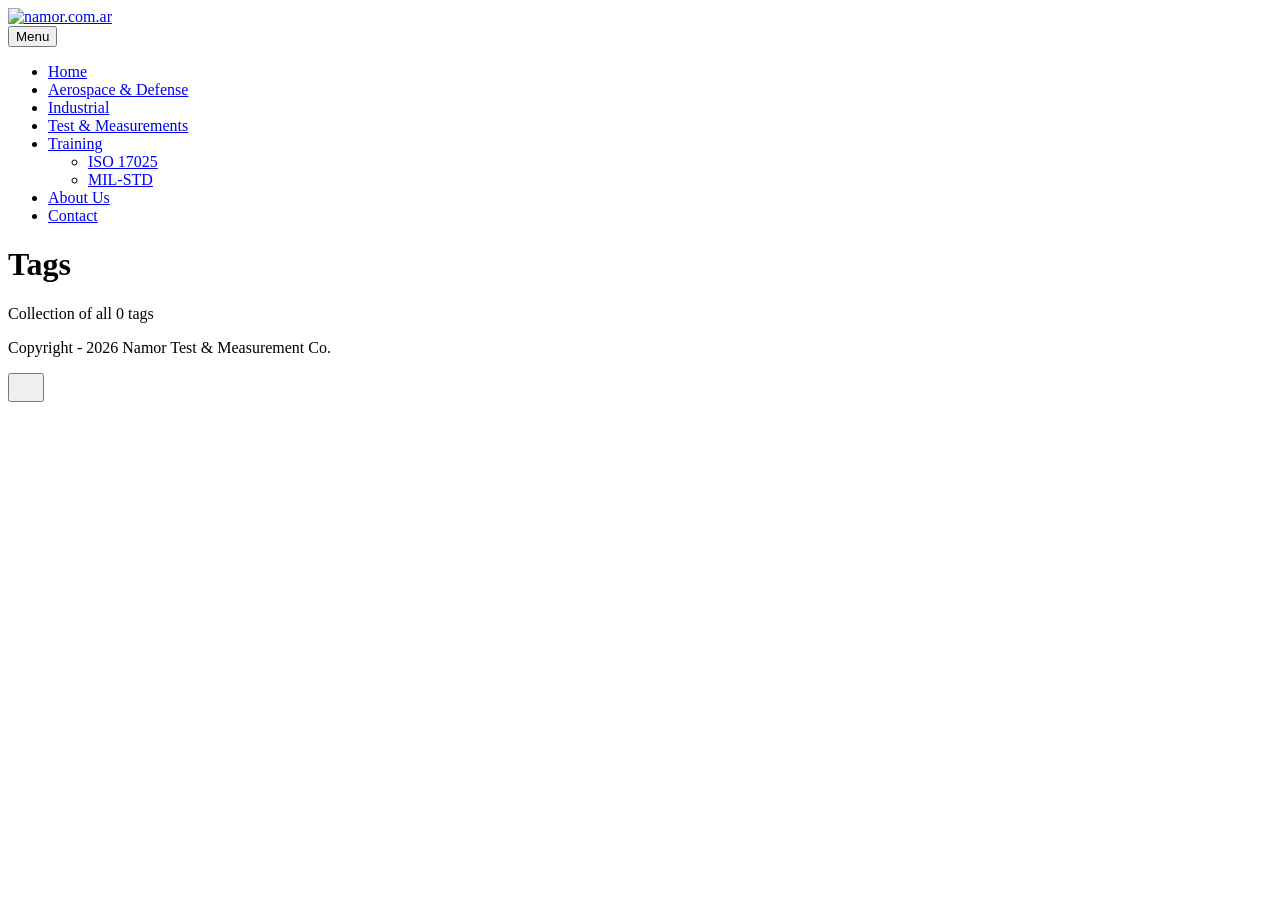
==== tags/index.html @ 50370966 "Add files via upload" ====
<!DOCTYPE html><html lang="en-gb"><head><meta charset="utf-8"><meta http-equiv="X-UA-Compatible" content="IE=edge"><meta name="viewport" content="width=device-width,initial-scale=1"><title>All tags - namor.com.ar</title><meta name="robots" content="noindex, follow"><meta name="generator" content="Publii Open-Source CMS for Static Site"><link rel="alternate" type="application/atom+xml" href="https://namor.com.ar/feed.xml" title="namor.com.ar - RSS"><link rel="alternate" type="application/json" href="https://namor.com.ar/feed.json" title="namor.com.ar - JSON"><meta property="og:title" content="namor.com.ar"><meta property="og:image" content="https://namor.com.ar/media/website/Logo-2.jpg"><meta property="og:image:width" content="436"><meta property="og:image:height" content="140"><meta property="og:site_name" content="namor.com.ar"><meta property="og:description" content=""><meta property="og:url" content="https://namor.com.ar/tags/"><meta property="og:type" content="website"><link rel="stylesheet" href="https://namor.com.ar/assets/css/style.css?v=f0491a613fb08f8cafd399daf4f09baf"><script type="application/ld+json">{"@context":"http://schema.org","@type":"Organization","name":"namor.com.ar","logo":"https://namor.com.ar/media/website/Logo.jpg","url":"https://namor.com.ar/"}</script><noscript><style>img[loading] {
                    opacity: 1;
                }</style></noscript></head><body class="tags-template"><header class="top js-header"><a class="logo" href="https://namor.com.ar/"><img src="https://namor.com.ar/media/website/Logo.jpg" alt="namor.com.ar" width="436" height="140"></a><nav class="navbar js-navbar"><button class="navbar__toggle js-toggle" aria-label="Menu" aria-haspopup="true" aria-expanded="false"><span class="navbar__toggle-box"><span class="navbar__toggle-inner">Menu</span></span></button><ul class="navbar__menu"><li><a href="https://namor.com.ar/" target="_self">Home</a></li><li><a href="https://namor.com.ar/aerospace-and-defense-industry-solutions.html" target="_self">Aerospace &amp; Defense</a></li><li><a href="https://namor.com.ar/industrial.html" target="_self">Industrial</a></li><li><a href="https://namor.com.ar/test-and-measurements.html" target="_self">Test &amp; Measurements</a></li><li class="has-submenu"><a href="https://namor.com.ar/training.html" target="_self" aria-haspopup="true">Training</a><ul class="navbar__submenu level-2" aria-hidden="true"><li><a href="https://namor.com.ar/iso-17025.html" target="_self">ISO 17025</a></li><li><a href="https://namor.com.ar/hola-2.html" target="_self">MIL-STD</a></li></ul></li><li><a href="https://namor.com.ar/about-us.html" target="_self">About Us</a></li><li><a href="https://namor.com.ar/contact.html" target="_self">Contact</a></li></ul></nav></header><main class="page page--tags"><div class="hero hero--noimage"><header class="hero__content"><div class="wrapper"><h1>Tags</h1><p class="page__desc">Collection of all 0 tags</p></div></header></div><div class="wrapper"><ul class="feed feed--grid"></ul></div></main><footer class="footer"><div class="wrapper"><div class="footer__copyright"><p>Copyright - 2026 Namor Test &amp; Measurement Co. </p></div><button id="backToTop" class="footer__bttop" aria-label="Back to top" title="Back to top"><svg width="20" height="20"><use xlink:href="https://namor.com.ar/assets/svg/svg-map.svg#toparrow"/></svg></button></div></footer><script defer="defer" src="https://namor.com.ar/assets/js/scripts.min.js?v=700105c316933a8202041b6415abb233"></script><script>window.publiiThemeMenuConfig={mobileMenuMode:'sidebar',animationSpeed:300,submenuWidth: 'auto',doubleClickTime:500,mobileMenuExpandableSubmenus:true,relatedContainerForOverlayMenuSelector:'.top'};</script><script>var images = document.querySelectorAll('img[loading]');
        for (var i = 0; i < images.length; i++) {
            if (images[i].complete) {
                images[i].classList.add('is-loaded');
            } else {
                images[i].addEventListener('load', function () {
                    this.classList.add('is-loaded');
                }, false);
            }
        }</script></body></html>
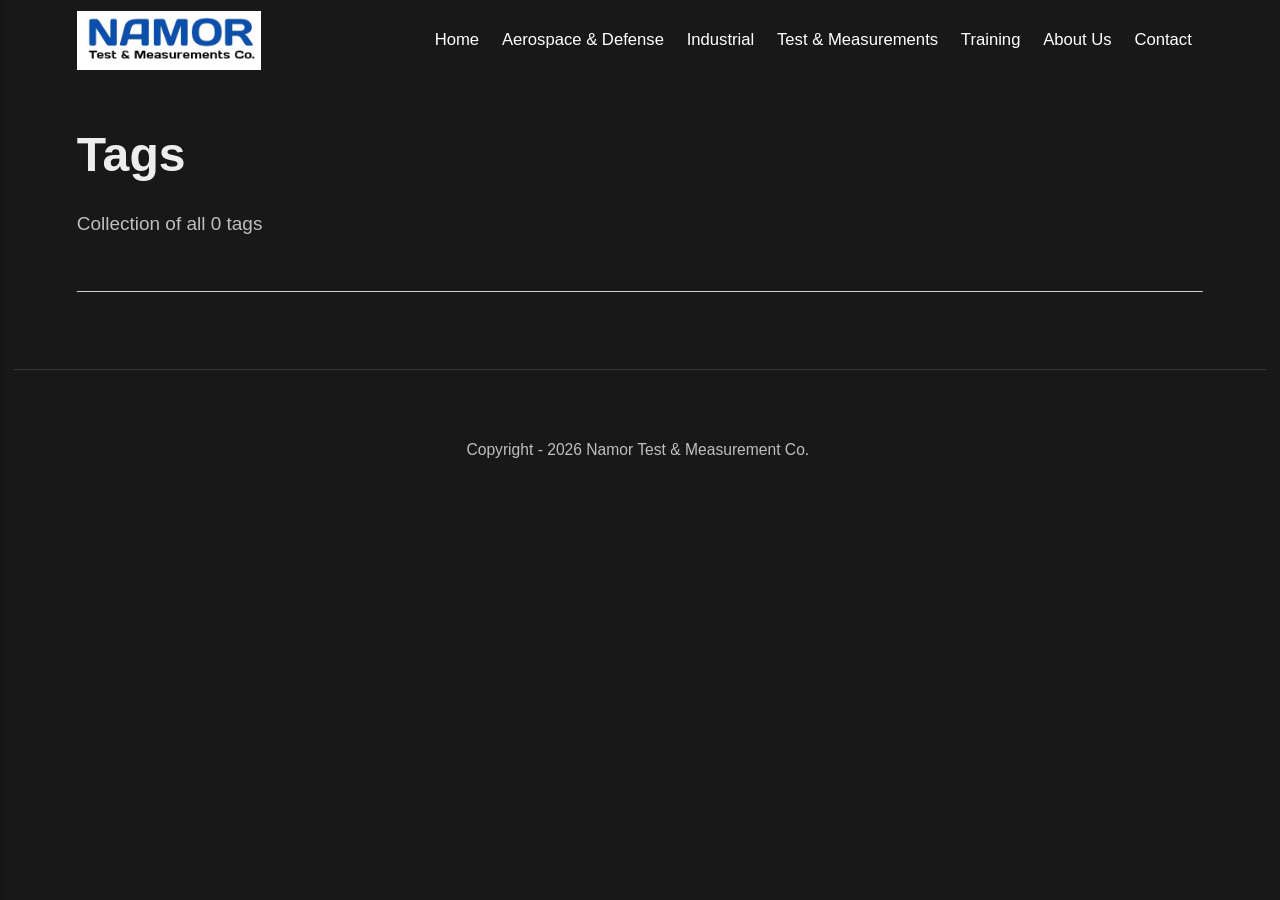
==== commit b8760732: "Add files via upload" ====
--- a/tags/index.html
+++ b/tags/index.html
@@ -1,6 +1,6 @@
-<!DOCTYPE html><html lang="en-gb"><head><meta charset="utf-8"><meta http-equiv="X-UA-Compatible" content="IE=edge"><meta name="viewport" content="width=device-width,initial-scale=1"><title>All tags - namor.com.ar</title><meta name="robots" content="noindex, follow"><meta name="generator" content="Publii Open-Source CMS for Static Site"><link rel="alternate" type="application/atom+xml" href="https://namor.com.ar/feed.xml" title="namor.com.ar - RSS"><link rel="alternate" type="application/json" href="https://namor.com.ar/feed.json" title="namor.com.ar - JSON"><meta property="og:title" content="namor.com.ar"><meta property="og:image" content="https://namor.com.ar/media/website/Logo-2.jpg"><meta property="og:image:width" content="436"><meta property="og:image:height" content="140"><meta property="og:site_name" content="namor.com.ar"><meta property="og:description" content=""><meta property="og:url" content="https://namor.com.ar/tags/"><meta property="og:type" content="website"><link rel="stylesheet" href="https://namor.com.ar/assets/css/style.css?v=f0491a613fb08f8cafd399daf4f09baf"><script type="application/ld+json">{"@context":"http://schema.org","@type":"Organization","name":"namor.com.ar","logo":"https://namor.com.ar/media/website/Logo.jpg","url":"https://namor.com.ar/"}</script><noscript><style>img[loading] {
+<!DOCTYPE html><html lang="en-gb"><head><meta charset="utf-8"><meta http-equiv="X-UA-Compatible" content="IE=edge"><meta name="viewport" content="width=device-width,initial-scale=1"><title>All tags - namor.com.ar</title><meta name="robots" content="noindex, follow"><meta name="generator" content="Publii Open-Source CMS for Static Site"><link rel="alternate" type="application/atom+xml" href="https://saidnamor.github.io/namorweb/feed.xml" title="namor.com.ar - RSS"><link rel="alternate" type="application/json" href="https://saidnamor.github.io/namorweb/feed.json" title="namor.com.ar - JSON"><meta property="og:title" content="namor.com.ar"><meta property="og:image" content="https://saidnamor.github.io/namorweb/media/website/Logo-2.jpg"><meta property="og:image:width" content="436"><meta property="og:image:height" content="140"><meta property="og:site_name" content="namor.com.ar"><meta property="og:description" content=""><meta property="og:url" content="https://saidnamor.github.io/namorweb/tags/"><meta property="og:type" content="website"><link rel="stylesheet" href="https://saidnamor.github.io/namorweb/assets/css/style.css?v=f0491a613fb08f8cafd399daf4f09baf"><script type="application/ld+json">{"@context":"http://schema.org","@type":"Organization","name":"namor.com.ar","logo":"https://saidnamor.github.io/namorweb/media/website/Logo.jpg","url":"https://saidnamor.github.io/namorweb/"}</script><noscript><style>img[loading] {
                     opacity: 1;
-                }</style></noscript></head><body class="tags-template"><header class="top js-header"><a class="logo" href="https://namor.com.ar/"><img src="https://namor.com.ar/media/website/Logo.jpg" alt="namor.com.ar" width="436" height="140"></a><nav class="navbar js-navbar"><button class="navbar__toggle js-toggle" aria-label="Menu" aria-haspopup="true" aria-expanded="false"><span class="navbar__toggle-box"><span class="navbar__toggle-inner">Menu</span></span></button><ul class="navbar__menu"><li><a href="https://namor.com.ar/" target="_self">Home</a></li><li><a href="https://namor.com.ar/aerospace-and-defense-industry-solutions.html" target="_self">Aerospace &amp; Defense</a></li><li><a href="https://namor.com.ar/industrial.html" target="_self">Industrial</a></li><li><a href="https://namor.com.ar/test-and-measurements.html" target="_self">Test &amp; Measurements</a></li><li class="has-submenu"><a href="https://namor.com.ar/training.html" target="_self" aria-haspopup="true">Training</a><ul class="navbar__submenu level-2" aria-hidden="true"><li><a href="https://namor.com.ar/iso-17025.html" target="_self">ISO 17025</a></li><li><a href="https://namor.com.ar/hola-2.html" target="_self">MIL-STD</a></li></ul></li><li><a href="https://namor.com.ar/about-us.html" target="_self">About Us</a></li><li><a href="https://namor.com.ar/contact.html" target="_self">Contact</a></li></ul></nav></header><main class="page page--tags"><div class="hero hero--noimage"><header class="hero__content"><div class="wrapper"><h1>Tags</h1><p class="page__desc">Collection of all 0 tags</p></div></header></div><div class="wrapper"><ul class="feed feed--grid"></ul></div></main><footer class="footer"><div class="wrapper"><div class="footer__copyright"><p>Copyright - 2026 Namor Test &amp; Measurement Co. </p></div><button id="backToTop" class="footer__bttop" aria-label="Back to top" title="Back to top"><svg width="20" height="20"><use xlink:href="https://namor.com.ar/assets/svg/svg-map.svg#toparrow"/></svg></button></div></footer><script defer="defer" src="https://namor.com.ar/assets/js/scripts.min.js?v=700105c316933a8202041b6415abb233"></script><script>window.publiiThemeMenuConfig={mobileMenuMode:'sidebar',animationSpeed:300,submenuWidth: 'auto',doubleClickTime:500,mobileMenuExpandableSubmenus:true,relatedContainerForOverlayMenuSelector:'.top'};</script><script>var images = document.querySelectorAll('img[loading]');
+                }</style></noscript></head><body class="tags-template"><header class="top js-header"><a class="logo" href="https://saidnamor.github.io/namorweb/"><img src="https://saidnamor.github.io/namorweb/media/website/Logo.jpg" alt="namor.com.ar" width="436" height="140"></a><nav class="navbar js-navbar"><button class="navbar__toggle js-toggle" aria-label="Menu" aria-haspopup="true" aria-expanded="false"><span class="navbar__toggle-box"><span class="navbar__toggle-inner">Menu</span></span></button><ul class="navbar__menu"><li><a href="https://saidnamor.github.io/namorweb/" target="_self">Home</a></li><li><a href="https://saidnamor.github.io/namorweb/aerospace-and-defense-industry-solutions.html" target="_self">Aerospace &amp; Defense</a></li><li><a href="https://saidnamor.github.io/namorweb/industrial.html" target="_self">Industrial</a></li><li><a href="https://saidnamor.github.io/namorweb/test-and-measurements.html" target="_self">Test &amp; Measurements</a></li><li class="has-submenu"><a href="https://saidnamor.github.io/namorweb/training.html" target="_self" aria-haspopup="true">Training</a><ul class="navbar__submenu level-2" aria-hidden="true"><li><a href="https://saidnamor.github.io/namorweb/iso-17025.html" target="_self">ISO 17025</a></li><li><a href="https://saidnamor.github.io/namorweb/hola-2.html" target="_self">MIL-STD</a></li></ul></li><li><a href="https://saidnamor.github.io/namorweb/about-us.html" target="_self">About Us</a></li><li><a href="https://saidnamor.github.io/namorweb/contact.html" target="_self">Contact</a></li></ul></nav></header><main class="page page--tags"><div class="hero hero--noimage"><header class="hero__content"><div class="wrapper"><h1>Tags</h1><p class="page__desc">Collection of all 0 tags</p></div></header></div><div class="wrapper"><ul class="feed feed--grid"></ul></div></main><footer class="footer"><div class="wrapper"><div class="footer__copyright"><p>Copyright - 2026 Namor Test &amp; Measurement Co. </p></div><button id="backToTop" class="footer__bttop" aria-label="Back to top" title="Back to top"><svg width="20" height="20"><use xlink:href="https://saidnamor.github.io/namorweb/assets/svg/svg-map.svg#toparrow"/></svg></button></div></footer><script defer="defer" src="https://saidnamor.github.io/namorweb/assets/js/scripts.min.js?v=700105c316933a8202041b6415abb233"></script><script>window.publiiThemeMenuConfig={mobileMenuMode:'sidebar',animationSpeed:300,submenuWidth: 'auto',doubleClickTime:500,mobileMenuExpandableSubmenus:true,relatedContainerForOverlayMenuSelector:'.top'};</script><script>var images = document.querySelectorAll('img[loading]');
         for (var i = 0; i < images.length; i++) {
             if (images[i].complete) {
                 images[i].classList.add('is-loaded');
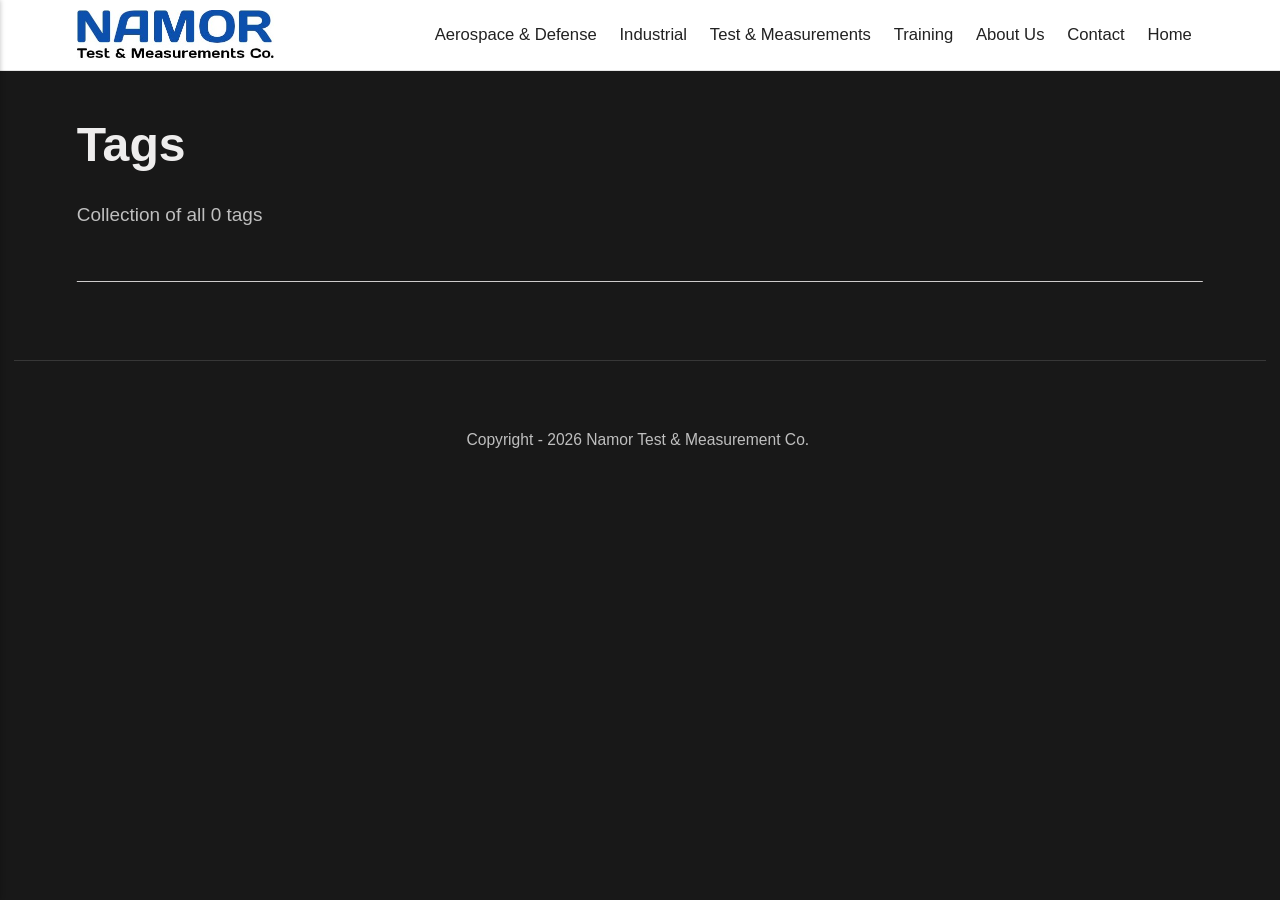
==== commit 64bd38de: "Add files via upload" ====
--- a/tags/index.html
+++ b/tags/index.html
@@ -1,6 +1,6 @@
-<!DOCTYPE html><html lang="en-gb"><head><meta charset="utf-8"><meta http-equiv="X-UA-Compatible" content="IE=edge"><meta name="viewport" content="width=device-width,initial-scale=1"><title>All tags - namor.com.ar</title><meta name="robots" content="noindex, follow"><meta name="generator" content="Publii Open-Source CMS for Static Site"><link rel="alternate" type="application/atom+xml" href="https://saidnamor.github.io/namorweb/feed.xml" title="namor.com.ar - RSS"><link rel="alternate" type="application/json" href="https://saidnamor.github.io/namorweb/feed.json" title="namor.com.ar - JSON"><meta property="og:title" content="namor.com.ar"><meta property="og:image" content="https://saidnamor.github.io/namorweb/media/website/Logo-2.jpg"><meta property="og:image:width" content="436"><meta property="og:image:height" content="140"><meta property="og:site_name" content="namor.com.ar"><meta property="og:description" content=""><meta property="og:url" content="https://saidnamor.github.io/namorweb/tags/"><meta property="og:type" content="website"><link rel="stylesheet" href="https://saidnamor.github.io/namorweb/assets/css/style.css?v=f0491a613fb08f8cafd399daf4f09baf"><script type="application/ld+json">{"@context":"http://schema.org","@type":"Organization","name":"namor.com.ar","logo":"https://saidnamor.github.io/namorweb/media/website/Logo.jpg","url":"https://saidnamor.github.io/namorweb/"}</script><noscript><style>img[loading] {
+<!DOCTYPE html><html lang="en-gb"><head><meta charset="utf-8"><meta http-equiv="X-UA-Compatible" content="IE=edge"><meta name="viewport" content="width=device-width,initial-scale=1"><title>All tags - namor.com.ar</title><meta name="robots" content="noindex, follow"><meta name="generator" content="Publii Open-Source CMS for Static Site"><link rel="alternate" type="application/atom+xml" href="https://saidnamor.github.io/namorweb/feed.xml" title="namor.com.ar - RSS"><link rel="alternate" type="application/json" href="https://saidnamor.github.io/namorweb/feed.json" title="namor.com.ar - JSON"><meta property="og:title" content="namor.com.ar"><meta property="og:image" content="https://saidnamor.github.io/namorweb/media/website/Logo-2.jpg"><meta property="og:image:width" content="436"><meta property="og:image:height" content="140"><meta property="og:site_name" content="namor.com.ar"><meta property="og:description" content=""><meta property="og:url" content="https://saidnamor.github.io/namorweb/tags/"><meta property="og:type" content="website"><link rel="stylesheet" href="https://saidnamor.github.io/namorweb/assets/css/style.css?v=aec28bb1ce58a13a3d5e899ebc42c51f"><script type="application/ld+json">{"@context":"http://schema.org","@type":"Organization","name":"namor.com.ar","logo":"https://saidnamor.github.io/namorweb/media/website/Logo-3.jpg","url":"https://saidnamor.github.io/namorweb/"}</script><noscript><style>img[loading] {
                     opacity: 1;
-                }</style></noscript></head><body class="tags-template"><header class="top js-header"><a class="logo" href="https://saidnamor.github.io/namorweb/"><img src="https://saidnamor.github.io/namorweb/media/website/Logo.jpg" alt="namor.com.ar" width="436" height="140"></a><nav class="navbar js-navbar"><button class="navbar__toggle js-toggle" aria-label="Menu" aria-haspopup="true" aria-expanded="false"><span class="navbar__toggle-box"><span class="navbar__toggle-inner">Menu</span></span></button><ul class="navbar__menu"><li><a href="https://saidnamor.github.io/namorweb/" target="_self">Home</a></li><li><a href="https://saidnamor.github.io/namorweb/aerospace-and-defense-industry-solutions.html" target="_self">Aerospace &amp; Defense</a></li><li><a href="https://saidnamor.github.io/namorweb/industrial.html" target="_self">Industrial</a></li><li><a href="https://saidnamor.github.io/namorweb/test-and-measurements.html" target="_self">Test &amp; Measurements</a></li><li class="has-submenu"><a href="https://saidnamor.github.io/namorweb/training.html" target="_self" aria-haspopup="true">Training</a><ul class="navbar__submenu level-2" aria-hidden="true"><li><a href="https://saidnamor.github.io/namorweb/iso-17025.html" target="_self">ISO 17025</a></li><li><a href="https://saidnamor.github.io/namorweb/hola-2.html" target="_self">MIL-STD</a></li></ul></li><li><a href="https://saidnamor.github.io/namorweb/about-us.html" target="_self">About Us</a></li><li><a href="https://saidnamor.github.io/namorweb/contact.html" target="_self">Contact</a></li></ul></nav></header><main class="page page--tags"><div class="hero hero--noimage"><header class="hero__content"><div class="wrapper"><h1>Tags</h1><p class="page__desc">Collection of all 0 tags</p></div></header></div><div class="wrapper"><ul class="feed feed--grid"></ul></div></main><footer class="footer"><div class="wrapper"><div class="footer__copyright"><p>Copyright - 2026 Namor Test &amp; Measurement Co. </p></div><button id="backToTop" class="footer__bttop" aria-label="Back to top" title="Back to top"><svg width="20" height="20"><use xlink:href="https://saidnamor.github.io/namorweb/assets/svg/svg-map.svg#toparrow"/></svg></button></div></footer><script defer="defer" src="https://saidnamor.github.io/namorweb/assets/js/scripts.min.js?v=700105c316933a8202041b6415abb233"></script><script>window.publiiThemeMenuConfig={mobileMenuMode:'sidebar',animationSpeed:300,submenuWidth: 'auto',doubleClickTime:500,mobileMenuExpandableSubmenus:true,relatedContainerForOverlayMenuSelector:'.top'};</script><script>var images = document.querySelectorAll('img[loading]');
+                }</style></noscript></head><body class="tags-template"><header class="top js-header"><a class="logo" href="https://saidnamor.github.io/namorweb/"><img src="https://saidnamor.github.io/namorweb/media/website/Logo-3.jpg" alt="namor.com.ar" width="393" height="99"></a><nav class="navbar js-navbar"><button class="navbar__toggle js-toggle" aria-label="Menu" aria-haspopup="true" aria-expanded="false"><span class="navbar__toggle-box"><span class="navbar__toggle-inner">Menu</span></span></button><ul class="navbar__menu"><li><a href="https://saidnamor.github.io/namorweb/aerospace-and-defense-industry-solutions.html" target="_self">Aerospace &amp; Defense</a></li><li><a href="https://saidnamor.github.io/namorweb/industrial.html" target="_self">Industrial</a></li><li><a href="https://saidnamor.github.io/namorweb/test-and-measurements.html" target="_self">Test &amp; Measurements</a></li><li class="has-submenu"><a href="https://saidnamor.github.io/namorweb/training.html" target="_self" aria-haspopup="true">Training</a><ul class="navbar__submenu level-2" aria-hidden="true"><li><a href="https://saidnamor.github.io/namorweb/iso-17025.html" target="_self">ISO 17025</a></li><li><a href="https://saidnamor.github.io/namorweb/hola-2.html" target="_self">MIL-STD</a></li></ul></li><li><a href="https://saidnamor.github.io/namorweb/about-us.html" target="_self">About Us</a></li><li><a href="https://saidnamor.github.io/namorweb/contact.html" target="_self">Contact</a></li><li><a href="https://saidnamor.github.io/namorweb/" target="_self">Home</a></li></ul></nav></header><main class="page page--tags"><div class="hero hero--noimage"><header class="hero__content"><div class="wrapper"><h1>Tags</h1><p class="page__desc">Collection of all 0 tags</p></div></header></div><div class="wrapper"><ul class="feed feed--grid"></ul></div></main><footer class="footer"><div class="wrapper"><div class="footer__copyright"><p>Copyright - 2026 Namor Test &amp; Measurement Co. </p></div><button id="backToTop" class="footer__bttop" aria-label="Back to top" title="Back to top"><svg width="20" height="20"><use xlink:href="https://saidnamor.github.io/namorweb/assets/svg/svg-map.svg#toparrow"/></svg></button></div></footer><script defer="defer" src="https://saidnamor.github.io/namorweb/assets/js/scripts.min.js?v=700105c316933a8202041b6415abb233"></script><script>window.publiiThemeMenuConfig={mobileMenuMode:'sidebar',animationSpeed:300,submenuWidth: 'auto',doubleClickTime:500,mobileMenuExpandableSubmenus:true,relatedContainerForOverlayMenuSelector:'.top'};</script><script>var images = document.querySelectorAll('img[loading]');
         for (var i = 0; i < images.length; i++) {
             if (images[i].complete) {
                 images[i].classList.add('is-loaded');
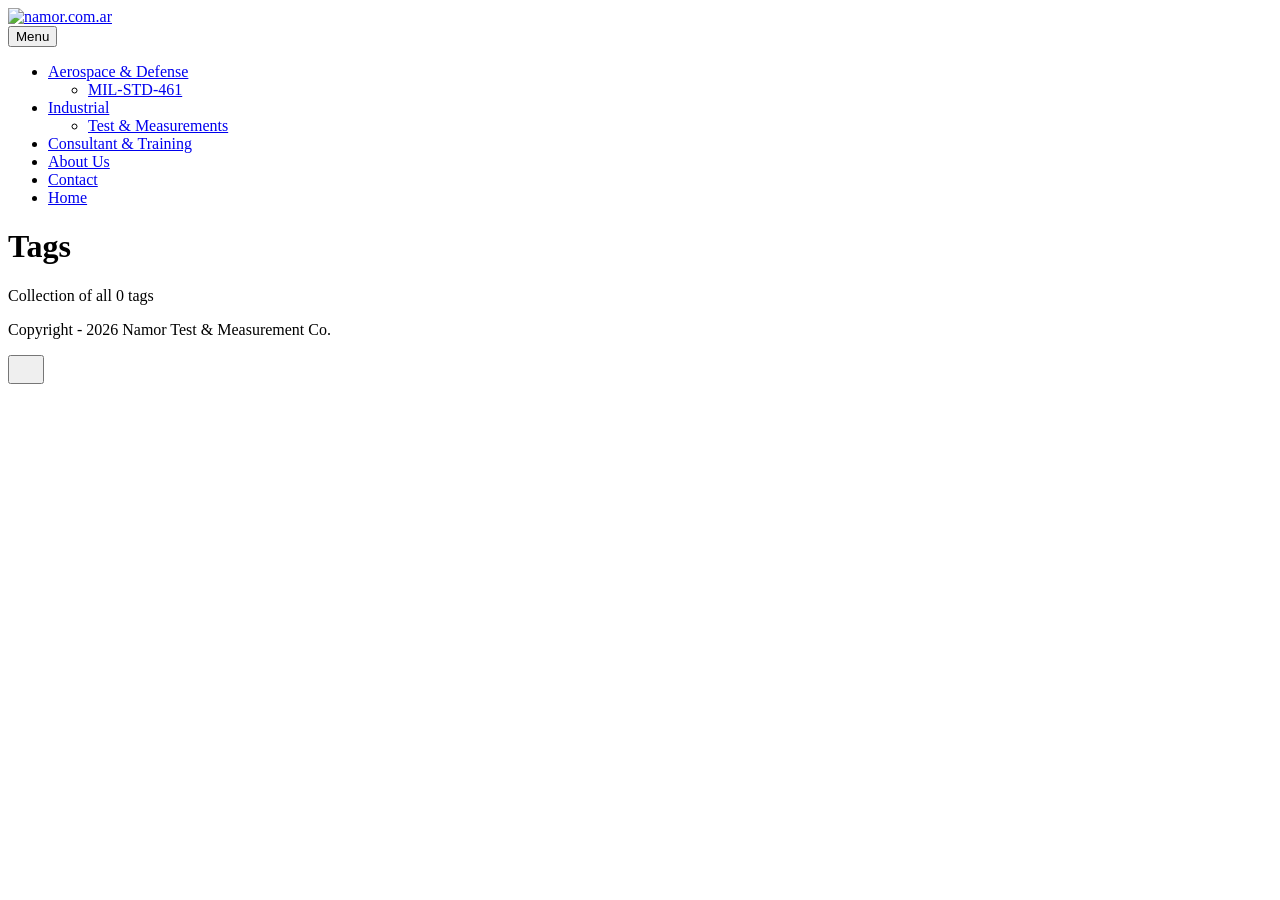
==== commit 650d3140: "Add files via upload" ====
--- a/tags/index.html
+++ b/tags/index.html
@@ -1,6 +1,6 @@
-<!DOCTYPE html><html lang="en-gb"><head><meta charset="utf-8"><meta http-equiv="X-UA-Compatible" content="IE=edge"><meta name="viewport" content="width=device-width,initial-scale=1"><title>All tags - namor.com.ar</title><meta name="robots" content="noindex, follow"><meta name="generator" content="Publii Open-Source CMS for Static Site"><link rel="alternate" type="application/atom+xml" href="https://saidnamor.github.io/namorweb/feed.xml" title="namor.com.ar - RSS"><link rel="alternate" type="application/json" href="https://saidnamor.github.io/namorweb/feed.json" title="namor.com.ar - JSON"><meta property="og:title" content="namor.com.ar"><meta property="og:image" content="https://saidnamor.github.io/namorweb/media/website/Logo-2.jpg"><meta property="og:image:width" content="436"><meta property="og:image:height" content="140"><meta property="og:site_name" content="namor.com.ar"><meta property="og:description" content=""><meta property="og:url" content="https://saidnamor.github.io/namorweb/tags/"><meta property="og:type" content="website"><link rel="stylesheet" href="https://saidnamor.github.io/namorweb/assets/css/style.css?v=aec28bb1ce58a13a3d5e899ebc42c51f"><script type="application/ld+json">{"@context":"http://schema.org","@type":"Organization","name":"namor.com.ar","logo":"https://saidnamor.github.io/namorweb/media/website/Logo-3.jpg","url":"https://saidnamor.github.io/namorweb/"}</script><noscript><style>img[loading] {
+<!DOCTYPE html><html lang="en-gb"><head><meta charset="utf-8"><meta http-equiv="X-UA-Compatible" content="IE=edge"><meta name="viewport" content="width=device-width,initial-scale=1"><title>All tags - namor.com.ar</title><meta name="robots" content="noindex, follow"><meta name="generator" content="Publii Open-Source CMS for Static Site"><link rel="alternate" type="application/atom+xml" href="https://namor.com.ar/feed.xml" title="namor.com.ar - RSS"><link rel="alternate" type="application/json" href="https://namor.com.ar/feed.json" title="namor.com.ar - JSON"><meta property="og:title" content="namor.com.ar"><meta property="og:image" content="https://namor.com.ar/media/website/Logo-2.jpg"><meta property="og:image:width" content="436"><meta property="og:image:height" content="140"><meta property="og:site_name" content="namor.com.ar"><meta property="og:description" content=""><meta property="og:url" content="https://namor.com.ar/tags/"><meta property="og:type" content="website"><link rel="stylesheet" href="https://namor.com.ar/assets/css/style.css?v=aec28bb1ce58a13a3d5e899ebc42c51f"><script type="application/ld+json">{"@context":"http://schema.org","@type":"Organization","name":"namor.com.ar","logo":"https://namor.com.ar/media/website/Logo-3.jpg","url":"https://namor.com.ar/"}</script><noscript><style>img[loading] {
                     opacity: 1;
-                }</style></noscript></head><body class="tags-template"><header class="top js-header"><a class="logo" href="https://saidnamor.github.io/namorweb/"><img src="https://saidnamor.github.io/namorweb/media/website/Logo-3.jpg" alt="namor.com.ar" width="393" height="99"></a><nav class="navbar js-navbar"><button class="navbar__toggle js-toggle" aria-label="Menu" aria-haspopup="true" aria-expanded="false"><span class="navbar__toggle-box"><span class="navbar__toggle-inner">Menu</span></span></button><ul class="navbar__menu"><li><a href="https://saidnamor.github.io/namorweb/aerospace-and-defense-industry-solutions.html" target="_self">Aerospace &amp; Defense</a></li><li><a href="https://saidnamor.github.io/namorweb/industrial.html" target="_self">Industrial</a></li><li><a href="https://saidnamor.github.io/namorweb/test-and-measurements.html" target="_self">Test &amp; Measurements</a></li><li class="has-submenu"><a href="https://saidnamor.github.io/namorweb/training.html" target="_self" aria-haspopup="true">Training</a><ul class="navbar__submenu level-2" aria-hidden="true"><li><a href="https://saidnamor.github.io/namorweb/iso-17025.html" target="_self">ISO 17025</a></li><li><a href="https://saidnamor.github.io/namorweb/hola-2.html" target="_self">MIL-STD</a></li></ul></li><li><a href="https://saidnamor.github.io/namorweb/about-us.html" target="_self">About Us</a></li><li><a href="https://saidnamor.github.io/namorweb/contact.html" target="_self">Contact</a></li><li><a href="https://saidnamor.github.io/namorweb/" target="_self">Home</a></li></ul></nav></header><main class="page page--tags"><div class="hero hero--noimage"><header class="hero__content"><div class="wrapper"><h1>Tags</h1><p class="page__desc">Collection of all 0 tags</p></div></header></div><div class="wrapper"><ul class="feed feed--grid"></ul></div></main><footer class="footer"><div class="wrapper"><div class="footer__copyright"><p>Copyright - 2026 Namor Test &amp; Measurement Co. </p></div><button id="backToTop" class="footer__bttop" aria-label="Back to top" title="Back to top"><svg width="20" height="20"><use xlink:href="https://saidnamor.github.io/namorweb/assets/svg/svg-map.svg#toparrow"/></svg></button></div></footer><script defer="defer" src="https://saidnamor.github.io/namorweb/assets/js/scripts.min.js?v=700105c316933a8202041b6415abb233"></script><script>window.publiiThemeMenuConfig={mobileMenuMode:'sidebar',animationSpeed:300,submenuWidth: 'auto',doubleClickTime:500,mobileMenuExpandableSubmenus:true,relatedContainerForOverlayMenuSelector:'.top'};</script><script>var images = document.querySelectorAll('img[loading]');
+                }</style></noscript></head><body class="tags-template"><header class="top js-header"><a class="logo" href="https://namor.com.ar/"><img src="https://namor.com.ar/media/website/Logo-3.jpg" alt="namor.com.ar" width="393" height="99"></a><nav class="navbar js-navbar"><button class="navbar__toggle js-toggle" aria-label="Menu" aria-haspopup="true" aria-expanded="false"><span class="navbar__toggle-box"><span class="navbar__toggle-inner">Menu</span></span></button><ul class="navbar__menu"><li class="has-submenu"><a href="https://namor.com.ar/" target="_self" aria-haspopup="true">Aerospace &amp; Defense</a><ul class="navbar__submenu level-2" aria-hidden="true"><li><a href="https://namor.com.ar/hola-2.html" target="_self">MIL-STD-461</a></li></ul></li><li class="has-submenu"><a href="https://namor.com.ar/" target="_self" aria-haspopup="true">Industrial</a><ul class="navbar__submenu level-2" aria-hidden="true"><li><a href="https://namor.com.ar/test-and-measurements.html" target="_self">Test &amp; Measurements</a></li></ul></li><li><a href="https://namor.com.ar/iso-17025.html" target="_self">Consultant &amp; Training</a></li><li><a href="https://namor.com.ar/about-us.html" target="_self">About Us</a></li><li><a href="https://namor.com.ar/contact.html" target="_self">Contact</a></li><li><a href="https://namor.com.ar/" target="_self">Home</a></li></ul></nav></header><main class="page page--tags"><div class="hero hero--noimage"><header class="hero__content"><div class="wrapper"><h1>Tags</h1><p class="page__desc">Collection of all 0 tags</p></div></header></div><div class="wrapper"><ul class="feed feed--grid"></ul></div></main><footer class="footer"><div class="wrapper"><div class="footer__copyright"><p>Copyright - 2026 Namor Test &amp; Measurement Co. </p></div><button id="backToTop" class="footer__bttop" aria-label="Back to top" title="Back to top"><svg width="20" height="20"><use xlink:href="https://namor.com.ar/assets/svg/svg-map.svg#toparrow"/></svg></button></div></footer><script defer="defer" src="https://namor.com.ar/assets/js/scripts.min.js?v=700105c316933a8202041b6415abb233"></script><script>window.publiiThemeMenuConfig={mobileMenuMode:'sidebar',animationSpeed:300,submenuWidth: 'auto',doubleClickTime:500,mobileMenuExpandableSubmenus:true,relatedContainerForOverlayMenuSelector:'.top'};</script><script>var images = document.querySelectorAll('img[loading]');
         for (var i = 0; i < images.length; i++) {
             if (images[i].complete) {
                 images[i].classList.add('is-loaded');
